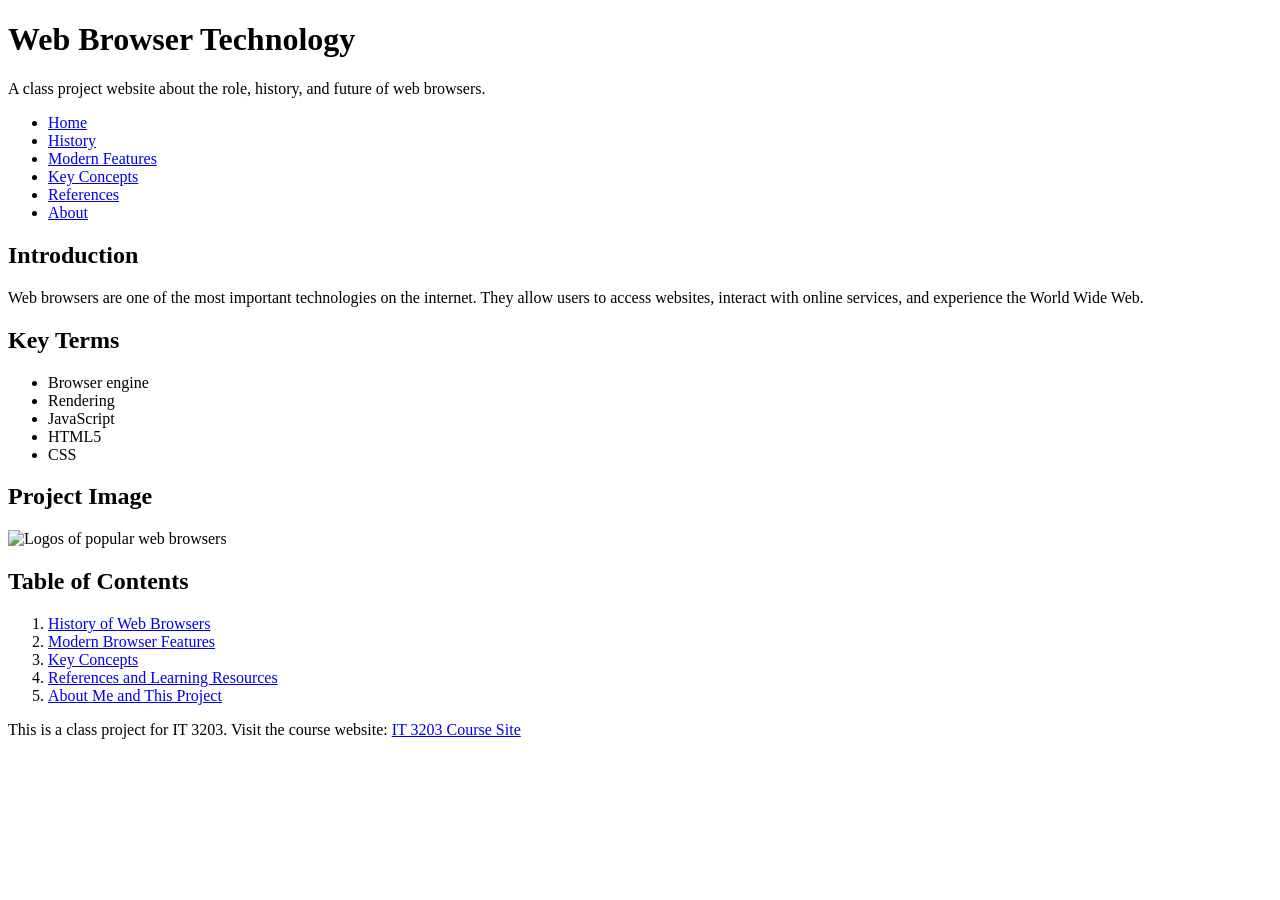
==== index.html @ deddf829 "Add files via upload" ====
<!DOCTYPE html>
<html lang="en">
<head>
  <meta charset="UTF-8">
  <meta name="viewport" content="width=device-width, initial-scale=1.0">
  <title>Web Browser Technology - Home</title>
  <link rel="stylesheet" href="style.css">
</head>
<body>
  <header>
    <h1>Web Browser Technology</h1>
    <p class="tagline">A class project website about the role, history, and future of web browsers.</p>

    <nav>
      <ul class="menu">
        <li><a href="index.html">Home</a></li>
        <li><a href="history.html">History</a></li>
        <li><a href="features.html">Modern Features</a></li>
        <li><a href="concepts.html">Key Concepts</a></li>
        <li><a href="references.html">References</a></li>
        <li><a href="about.html">About</a></li>
      </ul>
    </nav>
  </header>

  <main class="container">
    <section class="card">
      <h2>Introduction</h2>
      <p>
        Web browsers are one of the most important technologies on the internet.
        They allow users to access websites, interact with online services, and
        experience the World Wide Web.
      </p>
    </section>

    <section class="hero-grid">
      <div class="card">
        <h2>Key Terms</h2>
        <ul>
          <li>Browser engine</li>
          <li>Rendering</li>
          <li>JavaScript</li>
          <li>HTML5</li>
          <li>CSS</li>
        </ul>
      </div>

      <div class="card">
        <h2>Project Image</h2>
        <img src="images/browser.jpg" alt="Logos of popular web browsers">
      </div>
    </section>

    <section class="card">
      <h2>Table of Contents</h2>
      <ol>
        <li><a href="history.html">History of Web Browsers</a></li>
        <li><a href="features.html">Modern Browser Features</a></li>
        <li><a href="concepts.html">Key Concepts</a></li>
        <li><a href="references.html">References and Learning Resources</a></li>
        <li><a href="about.html">About Me and This Project</a></li>
      </ol>
    </section>
  </main>

  <footer>
    <p>This is a class project for IT 3203. Visit the course website:
      <a href="https://ksuweb.github.io/IT3203/" target="_blank">IT 3203 Course Site</a>
    </p>
  </footer>
</body>
</html>
---- style.css ----
<!DOCTYPE html>
<html lang="en">
<head>
  <meta charset="UTF-8">
  <meta name="viewport" content="width=device-width, initial-scale=1.0">
  <title>Web Browser Technology - Home</title>
  <link rel="stylesheet" href="style.css">
</head>
<body>
  <header>
    <h1>Web Browser Technology</h1>
    <p class="tagline">A class project website about the role, history, and future of web browsers.</p>

    <nav>
      <ul class="menu">
        <li><a href="index.html">Home</a></li>
        <li><a href="history.html">History</a></li>
        <li><a href="features.html">Modern Features</a></li>
        <li><a href="concepts.html">Key Concepts</a></li>
        <li><a href="references.html">References</a></li>
        <li><a href="about.html">About</a></li>
      </ul>
    </nav>
  </header>

  <main class="container">
    <section class="card">
      <h2>Introduction</h2>
      <p>
        Web browsers are one of the most important technologies on the internet.
        They allow users to access websites, interact with online services, and
        experience the World Wide Web.
      </p>
    </section>

    <section class="hero-grid">
      <div class="card">
        <h2>Key Terms</h2>
        <ul>
          <li>Browser engine</li>
          <li>Rendering</li>
          <li>JavaScript</li>
          <li>HTML5</li>
          <li>CSS</li>
        </ul>
      </div>

      <div class="card">
        <h2>Project Image</h2>
        <img src="images/browser.jpg" alt="Logos of popular web browsers">
      </div>
    </section>

    <section class="card">
      <h2>Table of Contents</h2>
      <ol>
        <li><a href="history.html">History of Web Browsers</a></li>
        <li><a href="features.html">Modern Browser Features</a></li>
        <li><a href="concepts.html">Key Concepts</a></li>
        <li><a href="references.html">References and Learning Resources</a></li>
        <li><a href="about.html">About Me and This Project</a></li>
      </ol>
    </section>
  </main>

  <footer>
    <p>This is a class project for IT 3203. Visit the course website:
      <a href="https://ksuweb.github.io/IT3203/" target="_blank">IT 3203 Course Site</a>
    </p>
  </footer>
</body>
</html>
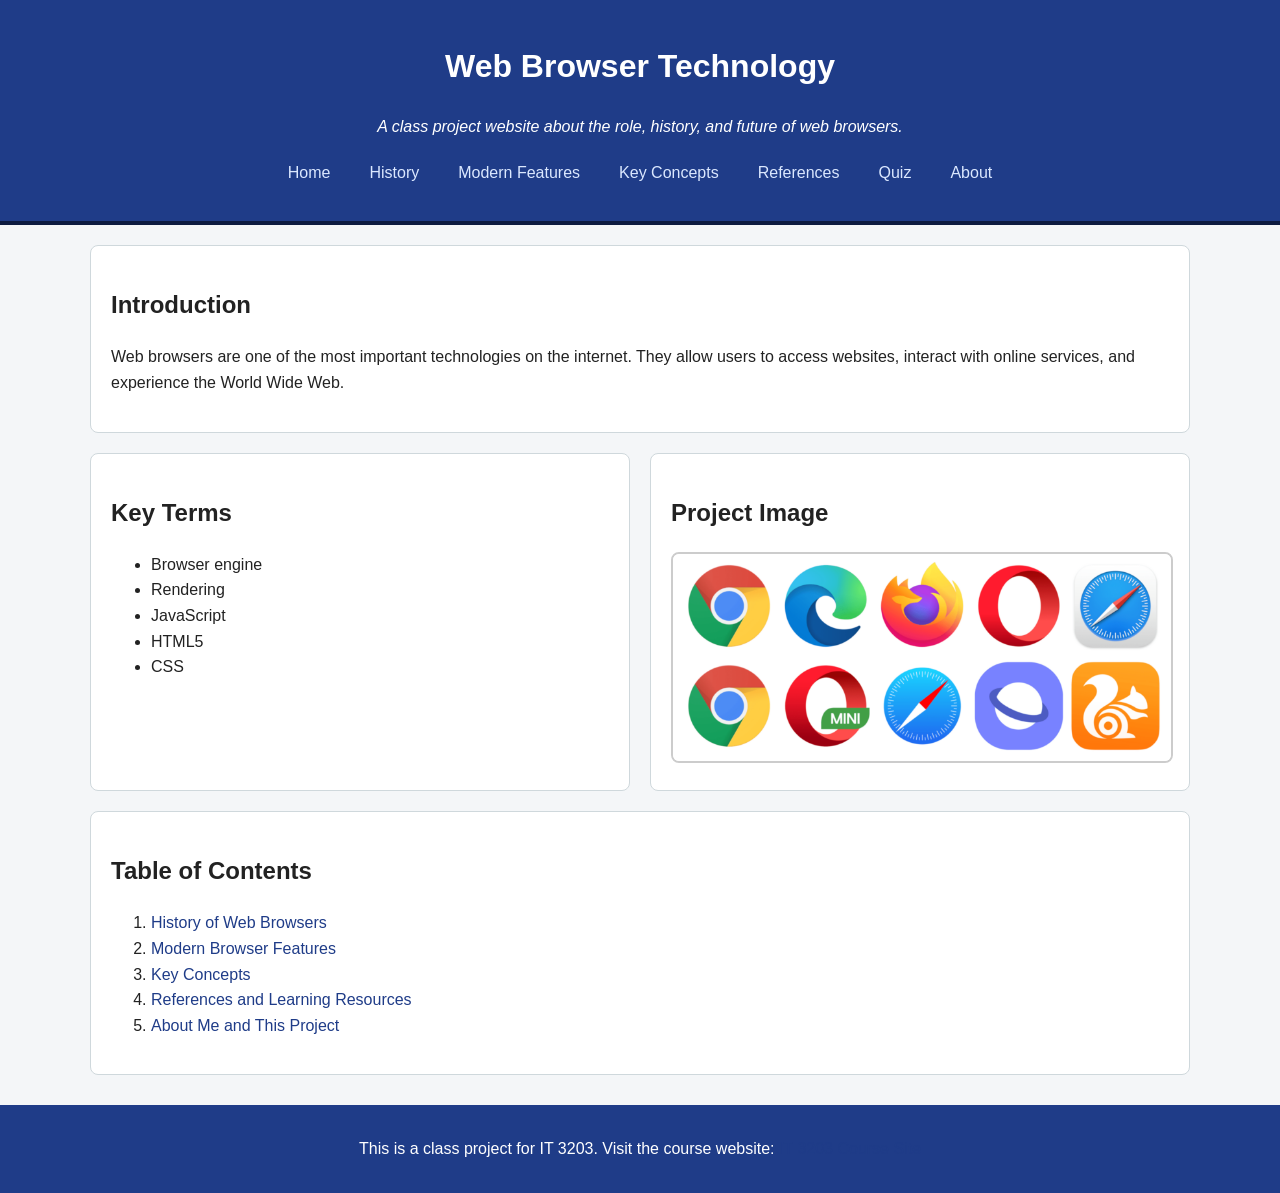
==== commit 80037ebd: "Add files via upload" ====
--- a/index.html
+++ b/index.html
@@ -12,15 +12,16 @@
     <p class="tagline">A class project website about the role, history, and future of web browsers.</p>
 
     <nav>
-      <ul class="menu">
-        <li><a href="index.html">Home</a></li>
-        <li><a href="history.html">History</a></li>
-        <li><a href="features.html">Modern Features</a></li>
-        <li><a href="concepts.html">Key Concepts</a></li>
-        <li><a href="references.html">References</a></li>
-        <li><a href="about.html">About</a></li>
-      </ul>
-    </nav>
+  <ul class="menu">
+    <li><a href="index.html">Home</a></li>
+    <li><a href="history.html">History</a></li>
+    <li><a href="features.html">Modern Features</a></li>
+    <li><a href="concepts.html">Key Concepts</a></li>
+    <li><a href="references.html">References</a></li>
+    <li><a href="quiz.html">Quiz</a></li>
+    <li><a href="about.html">About</a></li>
+  </ul>
+</nav>
   </header>
 
   <main class="container">
--- a/style.css
+++ b/style.css
@@ -1,72 +1,115 @@
-<!DOCTYPE html>
-<html lang="en">
-<head>
-  <meta charset="UTF-8">
-  <meta name="viewport" content="width=device-width, initial-scale=1.0">
-  <title>Web Browser Technology - Home</title>
-  <link rel="stylesheet" href="style.css">
-</head>
-<body>
-  <header>
-    <h1>Web Browser Technology</h1>
-    <p class="tagline">A class project website about the role, history, and future of web browsers.</p>
+/* General page styling */
+body {
+  margin: 0;
+  font-family: Arial, Helvetica, sans-serif;
+  background-color: #f4f6f8;
+  color: #222;
+  line-height: 1.6;
+}
 
-    <nav>
-      <ul class="menu">
-        <li><a href="index.html">Home</a></li>
-        <li><a href="history.html">History</a></li>
-        <li><a href="features.html">Modern Features</a></li>
-        <li><a href="concepts.html">Key Concepts</a></li>
-        <li><a href="references.html">References</a></li>
-        <li><a href="about.html">About</a></li>
-      </ul>
-    </nav>
-  </header>
+/* Header */
+header {
+  background-color: #1f3c88;
+  color: white;
+  padding: 20px;
+  text-align: center;
+  border-bottom: 4px solid #0d1b40;
+}
 
-  <main class="container">
-    <section class="card">
-      <h2>Introduction</h2>
-      <p>
-        Web browsers are one of the most important technologies on the internet.
-        They allow users to access websites, interact with online services, and
-        experience the World Wide Web.
-      </p>
-    </section>
+/* Tagline */
+.tagline {
+  font-style: italic;
+  margin-top: 5px;
+}
 
-    <section class="hero-grid">
-      <div class="card">
-        <h2>Key Terms</h2>
-        <ul>
-          <li>Browser engine</li>
-          <li>Rendering</li>
-          <li>JavaScript</li>
-          <li>HTML5</li>
-          <li>CSS</li>
-        </ul>
-      </div>
+/* Navigation menu (flexbox) */
+.menu {
+  list-style: none;
+  display: flex;
+  justify-content: center;
+  gap: 15px;
+  padding: 0;
+  margin-top: 20px;
+  flex-wrap: wrap;
+}
 
-      <div class="card">
-        <h2>Project Image</h2>
-        <img src="images/browser.jpg" alt="Logos of popular web browsers">
-      </div>
-    </section>
+.menu li {
+  display: inline;
+}
 
-    <section class="card">
-      <h2>Table of Contents</h2>
-      <ol>
-        <li><a href="history.html">History of Web Browsers</a></li>
-        <li><a href="features.html">Modern Browser Features</a></li>
-        <li><a href="concepts.html">Key Concepts</a></li>
-        <li><a href="references.html">References and Learning Resources</a></li>
-        <li><a href="about.html">About Me and This Project</a></li>
-      </ol>
-    </section>
-  </main>
+/* DEFAULT LINKS (content area) */
+a {
+  color: #1f3c88;
+  text-decoration: none;
+}
 
-  <footer>
-    <p>This is a class project for IT 3203. Visit the course website:
-      <a href="https://ksuweb.github.io/IT3203/" target="_blank">IT 3203 Course Site</a>
-    </p>
-  </footer>
-</body>
-</html>+/* FORCE content links to be dark */
+.container a,
+.card a,
+ol a,
+ul a {
+  color: #1f3c88;
+}
+
+/* Hover effect */
+a:hover {
+  text-decoration: underline;
+}
+
+/* MENU LINKS (header only) */
+.menu a {
+  color: #dbe8ff;
+  padding: 8px 12px;
+  border-radius: 5px;
+}
+
+.menu a:hover {
+  background-color: #ffffff;
+  color: #1f3c88;
+}
+
+/* Main container */
+.container {
+  width: 90%;
+  max-width: 1100px;
+  margin: 20px auto;
+}
+
+/* Card layout */
+.card {
+  background-color: white;
+  margin-bottom: 20px;
+  padding: 20px;
+  border: 1px solid #cfd8dc;
+  border-radius: 8px;
+}
+
+/* Grid layout */
+.hero-grid {
+  display: grid;
+  grid-template-columns: 1fr 1fr;
+  gap: 20px;
+}
+
+/* Images */
+img {
+  max-width: 100%;
+  height: auto;
+  border: 2px solid #ccc;
+  border-radius: 8px;
+}
+
+/* Footer */
+footer {
+  text-align: center;
+  padding: 15px;
+  background-color: #1f3c88;
+  color: white;
+  margin-top: 30px;
+}
+
+/* FIX Table of Contents specifically */
+.card ol li a {
+  color: #1f3c88 !important;
+  font-weight: 500;
+}
